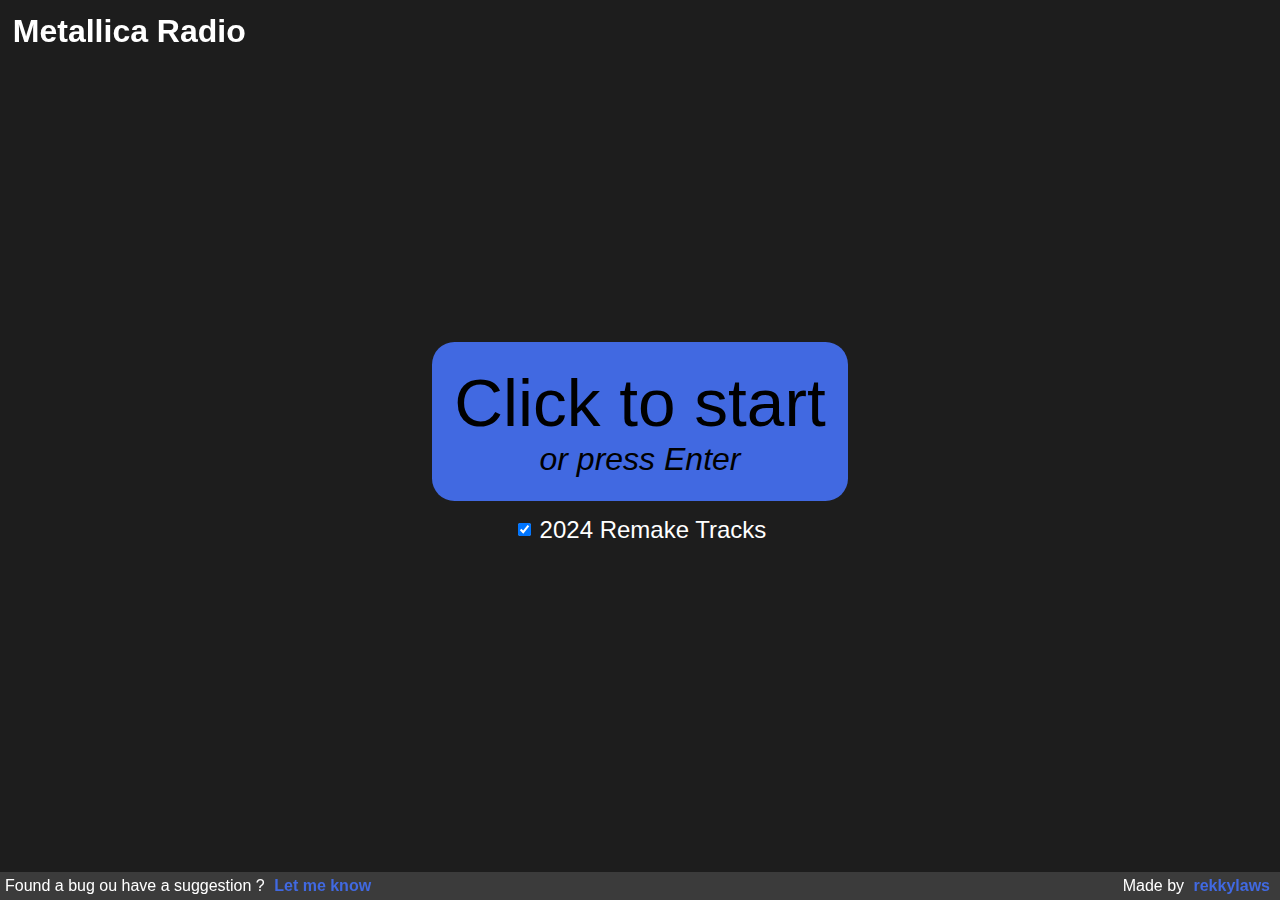
==== index.html @ 39c6f6d5 "Moved player back" ====
<!DOCTYPE html>
<html>
<head>
	<meta charset="utf-8">
	<meta name="viewport" content="width=device-width, initial-scale=1">
	<link rel="stylesheet" type="text/css" href="./css/main.css">
	<script type="text/javascript" src="https://www.youtube.com/iframe_api" charset="utf-8" async defer></script>
	<script type="text/javascript" src="./js/app.js" charset="utf-8" async defer></script>
	<title> Metallica Radio </title>
</head>
<body>
	<header>
		<h1>Metallica Radio</h1>
	</header>
	<main>
		<section class="modal">
			<button class="cliquable" id="modal-btn">
				<span>Click to start</span>
				<span class="small-text">or press Enter</span>
			</button>
			<span class="modal-choice">
				<input type="checkbox" name="remake-tracks" id="remake-tracks" checked>
				<label for="remake-tracks"> 2024 Remake Tracks</label>
			</span>
		</section>
		<section id="main-sect" class="hidden">
			<div class="knob-container">
				<div class="left-knob knob">
					<div class="knob-indicator">
						
					</div>
				</div>
				<div class="left-gauge gauge">
					
				</div>
			</div>

			<div class="center">
				<div class="selector">
					<div class="selector-bg">
					
					</div>
					<div class="selector-arrow">
						
					</div>
				</div>

				<div class="song-name-container">
					<div class="song-name">
					
					</div>
				</div>
			</div>

			<div class="knob-container">
				<div class="right-gauge gauge">
					
				</div>
				<div class="right-knob knob">
					<div class="knob-indicator">
						
					</div>
				</div>
			</div>
		</section>
		<section id="video-container" class="hidden">
			<div id="player"></div>
		</section>
		<section id="sfx-container" class="hidden">
			<audio id="sfx" src="./media/sound/radio-sweep.mp3" autobuffer autoloop controls loop pause></audio>
		</section>
		<section id="test" class="hidden">
			
		</section>
	</main>
	<footer class="">
		<div> Found a bug ou have a suggestion ? <a href="https://github.com/rekky1aws/wii-menu-recreation/issues" class="cliquable">Let me know</a></div>
		<div>Made by <a href="https://github.com/rekky1aws/" class="cliquable">rekkylaws</a></div>
	</footer>
</body>
</html>
---- css/main.css ----
@font-face {
     font-family: "Pixelated";
     src:
          local("Pixelated"),
          url("../media/font/pixelated.ttf") format("truetype"),
          url("../media/font/pixelated.otf") format("opentype"),
     ;
}

body {
     padding: 0;
     margin: 0;
     background-color: #1D1D1D;
     font-family: Helvetica, sans-serif;
}

main {
     display: flex;
     justify-content: center;
     align-items: center;
     padding: 0;
     margin: 0;
     width: 100vw;
     height: 100vh;
}

header {
     color: #FFFFFF;
     position: fixed;
     width: 100vw;
}

header h1 {
     margin: 1vw;
}

footer {
     position: fixed;
     width: 100vw;
     bottom: 0;
     background-color: #FFFFFF22;
     display: flex;
     justify-content: space-between;
     color: #FFFFFF;
}

footer div {
     margin: 5px;
}

footer a {
     color: royalblue;
     text-decoration: none;
     font-weight: bold;
     padding: 5px;
     border-radius: 5px;
}

footer a:hover {
     background-color: royalblue;
     color: #FFFFFF;
}

/* DEBUG
div {
     min-width: 50px;
     min-height: 50px;
}

* {
     border: 1px dashed red;
}
*/

.center {
     width: 100%;
     margin: 0.5vh;

     display: grid;
     grid-template-columns: 1fr;
     grid-template-rows: 1fr 9fr;
     gap: 0.5vh;
     border-radius: 1vh;
}

.cliquable {
	transition: ease-in-out 0.1s;
}

.cliquable:hover {
	transform: scale(1.05);
	box-shadow: 1vh 1vh 1vh rgba(0, 0, 0, 0.25);
}

.cliquable:active {
	transform: scale(0.95);
	box-shadow: inset 0.5vh 0.5vh 0.5vh rgba(0, 0, 0, 0.25);
}

.gauge {
     margin: 0.5vh;
     border-radius: 1vh;
     width: 5vw;
     background-color: black;
     box-shadow: 0 0 0.25vh 0.25vh rgba(0,0,0,0.5);
}

.hidden {
	display: none !important;
}

.knob {
     position: relative;
     aspect-ratio: 1 / 1;
     border-radius: 50%;
     margin: 0.5vh;
     transition: ease-in-out 0.2s;
     background-color: silver;
     border: 0.25vh solid black;
     box-shadow: 0 0 0.25vh 0.25vh rgba(0,0,0,0.5), inset -0.25vh -0.25vh 0.25vh 0.25vh rgba(0,0,0,0.5), inset 0.25vh 0.25vh 0.25vh 0.25vh rgba(255,255,255,0.5);
}

.knob-container {
     display: grid;
}

.knob-container:first-child {
     grid-template-columns: 2fr 1fr;
}

.knob-container:last-child {
     grid-template-columns: 1fr 2fr;
}

.knob-indicator {
     position: absolute;
     content: "";
     width: 1vw;
     height: 3vh;
     background-color: black;
     top: 0;
     left: calc(50% - (0.5 * 1vw));
     border-radius: 0 0 50% 50%;
}

.modal-choice {
     margin: 15px;
     display: flex;
     align-items: center;
     justify-content: center;
     gap:0.25em;
     font-size: 1.5em;
     color: #FFFFFF;
}

.selector {
     position: relative;
     height: 2vh;
     border-radius: 1vh;
     background-color: white;
     box-shadow: inset 0 0 0.5vh 0.25vh rgba(0,0,0,0.5), 0 0 0.25vh 0.25vh rgba(0,0,0,0.5);
     overflow: hidden;
}

.selector-arrow {
     position: absolute;
     top: 0;
     z-index: 10;
     background-color: red;
     height: 100%;
     width: 0.5vw;
     transition: ease-in-out 0.2s;
     box-shadow: 1vh 1vh 1vh rgba(0, 0, 0, 0.25);
}

.selector-bg {
     position: relative;
     z-index: 1;
     height: 100%;
     width: 100%;
     background:repeating-linear-gradient(90deg, #ffffff 0vw, #ffffff calc(2.5vw - 1px), #000000 2.5vw, #ffffff calc(2.5vw + 1px));
}

.small-text {
     font-size: 2rem;
     font-style: italic;
}

.song-name {
     color: lime;
     text-transform: uppercase;
     font-weight: bold;
     font-family: "Pixelated", sans-serif;
     font-size: 3vw;
     letter-spacing: 0.2vw;
}

.song-name-container {
     border-radius: 1vh;
     background-color: black;
     box-shadow: 0 0 0.25vh 0.25vh rgba(0,0,0,0.5);
     display: flex;
     justify-content: center;
     align-items: center;
}

#main-sect {
     display: flex;
     width: 80vw;
     aspect-ratio: 8 / 1;
     background-color: saddlebrown;
}

#modal-btn {
	font-family: Helvetica, sans-serif;
	font-size: min(7.5vh, 7.5vw);
	border-radius: min(2.5vh, 2.5vw);
	border: none;
	padding: min(2.5vh, 2.5vw);
	background-color: royalblue;
     display: flex;
     flex-direction: column;
     justify-content: center;
     align-items: center;
}
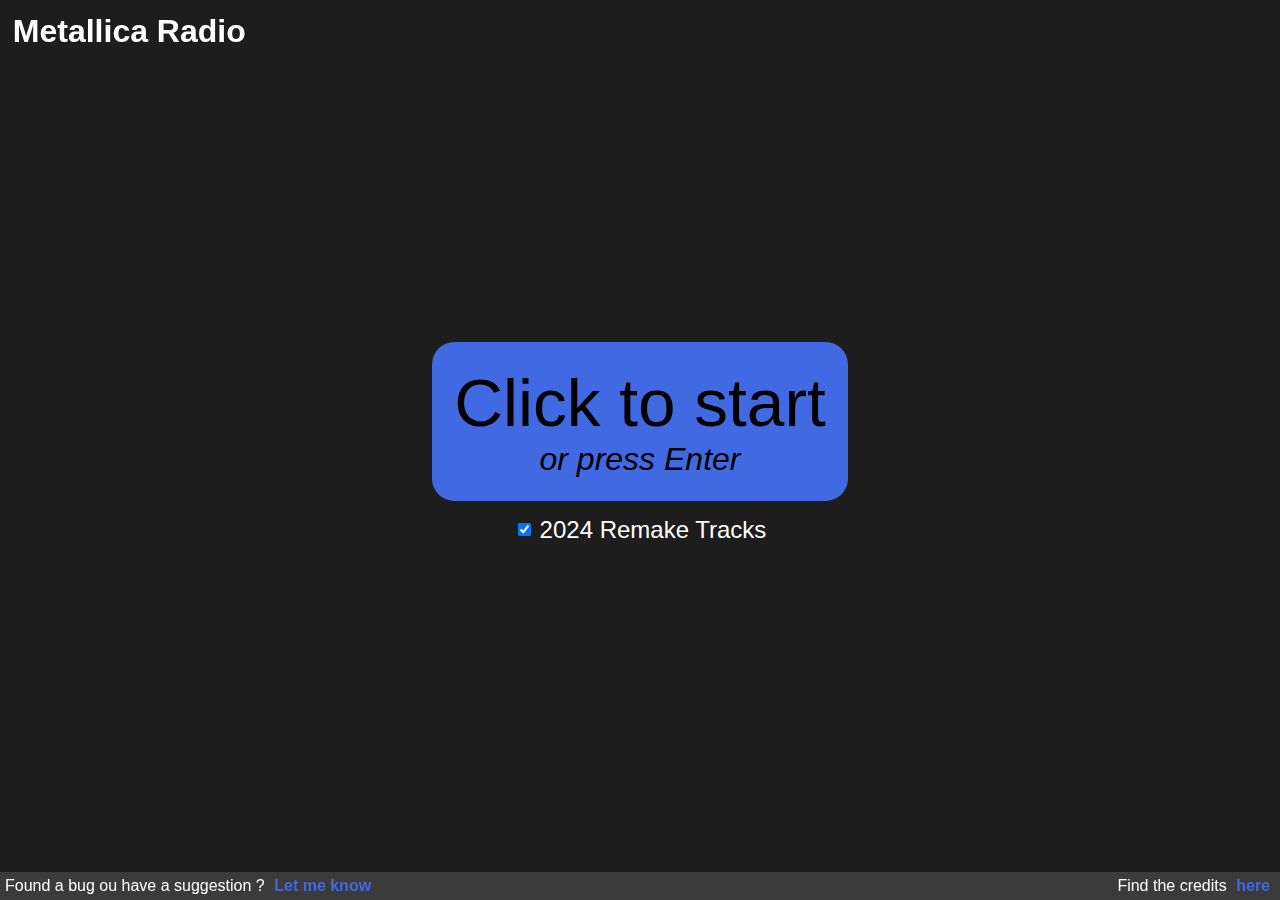
==== commit b534d0f0: "Better credits link" ====
--- a/index.html
+++ b/index.html
@@ -74,8 +74,8 @@
 		</section>
 	</main>
 	<footer class="">
-		<div> Found a bug ou have a suggestion ? <a href="https://github.com/rekky1aws/wii-menu-recreation/issues" class="cliquable">Let me know</a></div>
-		<div>Made by <a href="https://github.com/rekky1aws/" class="cliquable">rekkylaws</a></div>
+		<div> Found a bug ou have a suggestion ? <a target="_blank" href="https://github.com/rekky1aws/wii-menu-recreation/issues" class="cliquable">Let me know</a></div>
+		<div> Find the credits <a href="credits.html" class="cliquable">here</a></div>
 	</footer>
 </body>
 </html>
--- a/css/main.css
+++ b/css/main.css
@@ -32,6 +32,10 @@
 
 header h1 {
      margin: 1vw;
+     display: flex;
+     gap: 0.5rem;
+     justify-content: flex-start;
+     align-items: center;
 }
 
 footer {
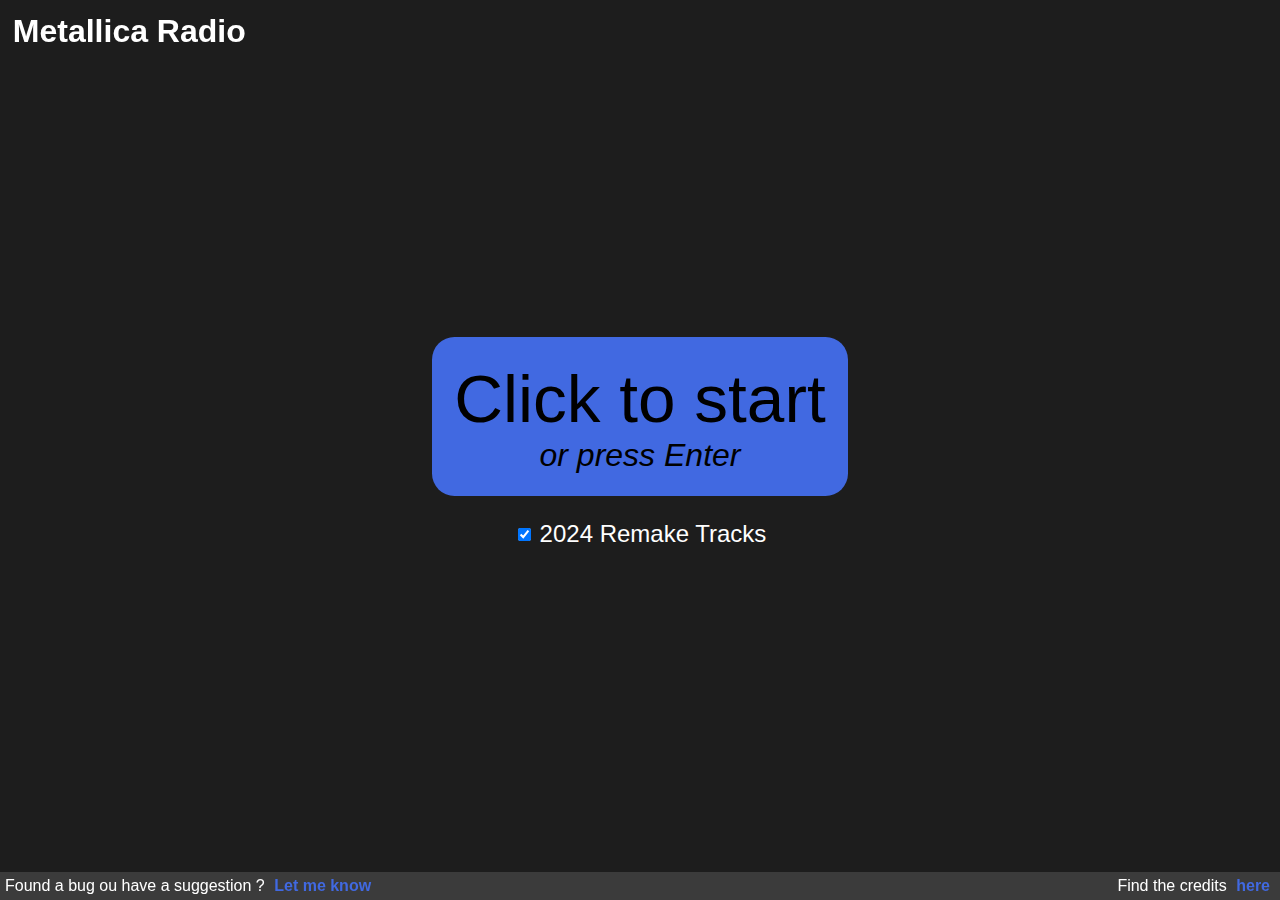
==== commit abe04d39: "Mobile controls indication in modal" ====
--- a/index.html
+++ b/index.html
@@ -7,6 +7,7 @@
 	<script type="text/javascript" src="https://www.youtube.com/iframe_api" charset="utf-8" async defer></script>
 	<script type="text/javascript" src="./js/app.js" charset="utf-8" async defer></script>
 	<title> Metallica Radio </title>
+	<link rel="icon" type="image/x-icon" href="/media/icon/logo_32.ico">
 </head>
 <body>
 	<header>
@@ -22,16 +23,26 @@
 				<input type="checkbox" name="remake-tracks" id="remake-tracks" checked>
 				<label for="remake-tracks"> 2024 Remake Tracks</label>
 			</span>
+			<div id="mobile-controls">
+				<p>Mobile controls :</p>
+				<ul>
+					<li> Tap Left : Previous Track </li>
+					<li> Tap Center : Play / Pause </li>
+					<li> Tap Right : Next Track </li>
+				</ul>
+			</div>
 		</section>
 		<section id="main-sect" class="hidden">
-			<div class="knob-container">
+			<div class="knob-container" id="left-container">
 				<div class="left-knob knob">
 					<div class="knob-indicator">
 						
 					</div>
 				</div>
 				<div class="left-gauge gauge">
-					
+					<div class="left-gauge-content gauge-content">
+						
+					</div>
 				</div>
 			</div>
 
@@ -52,9 +63,11 @@
 				</div>
 			</div>
 
-			<div class="knob-container">
+			<div class="knob-container" id="right-container">
 				<div class="right-gauge gauge">
-					
+					<div class="right-gauge-content gauge-content">
+						
+					</div>
 				</div>
 				<div class="right-knob knob">
 					<div class="knob-indicator">
--- a/css/main.css
+++ b/css/main.css
@@ -107,6 +107,17 @@
      width: 5vw;
      background-color: black;
      box-shadow: 0 0 0.25vh 0.25vh rgba(0,0,0,0.5);
+     overflow: hidden;
+     display: flex;
+     align-items: flex-end;
+}
+
+.gauge-content {
+     background-color: lime;
+     opacity: 0.5;
+     width: 100%;
+     height: 0%;
+     transition: 0.2s ease-in-out;
 }
 
 .hidden {
@@ -140,7 +151,7 @@
      position: absolute;
      content: "";
      width: 1vw;
-     height: 3vh;
+     height: calc(min(3vh, 3vw));
      background-color: black;
      top: 0;
      left: calc(50% - (0.5 * 1vw));
@@ -197,6 +208,7 @@
      font-family: "Pixelated", sans-serif;
      font-size: 3vw;
      letter-spacing: 0.2vw;
+     text-align: center;
 }
 
 .song-name-container {
@@ -213,6 +225,14 @@
      width: 80vw;
      aspect-ratio: 8 / 1;
      background-color: saddlebrown;
+}
+
+.modal {
+     display: flex;
+     flex-direction: column;
+     justify-content: center;
+     align-items: center;
+     gap: 1vh;
 }
 
 #modal-btn {
@@ -228,3 +248,50 @@
      align-items: center;
 }
 
+#mobile-controls {
+     display: none;
+     color: #FFFFFF;
+}
+
+#mobile-controls p {
+     text-decoration: underline;
+     font-weight: bold;
+     margin: 0.25vh;
+}
+
+#mobile-controls ul {
+     margin: 0.25vh;
+}
+
+@media only screen and (max-width: 1024px) {
+     #main-sect {
+          width: 100vw;
+          aspect-ratio: 4 / 1;
+     }
+
+     .gauge {
+          display: none;
+     }
+
+     .knob-container:first-child {
+          grid-template-columns: 2fr;
+     }
+
+     .knob-container:last-child {
+          grid-template-columns: 2fr;
+     }
+
+     .song-name {
+          font-size: 3vh;
+     }
+
+     .knob-indicator {
+          height: 33%;
+          width: 5%;
+     }
+
+     #mobile-controls {
+          display: block;
+     }
+}
+
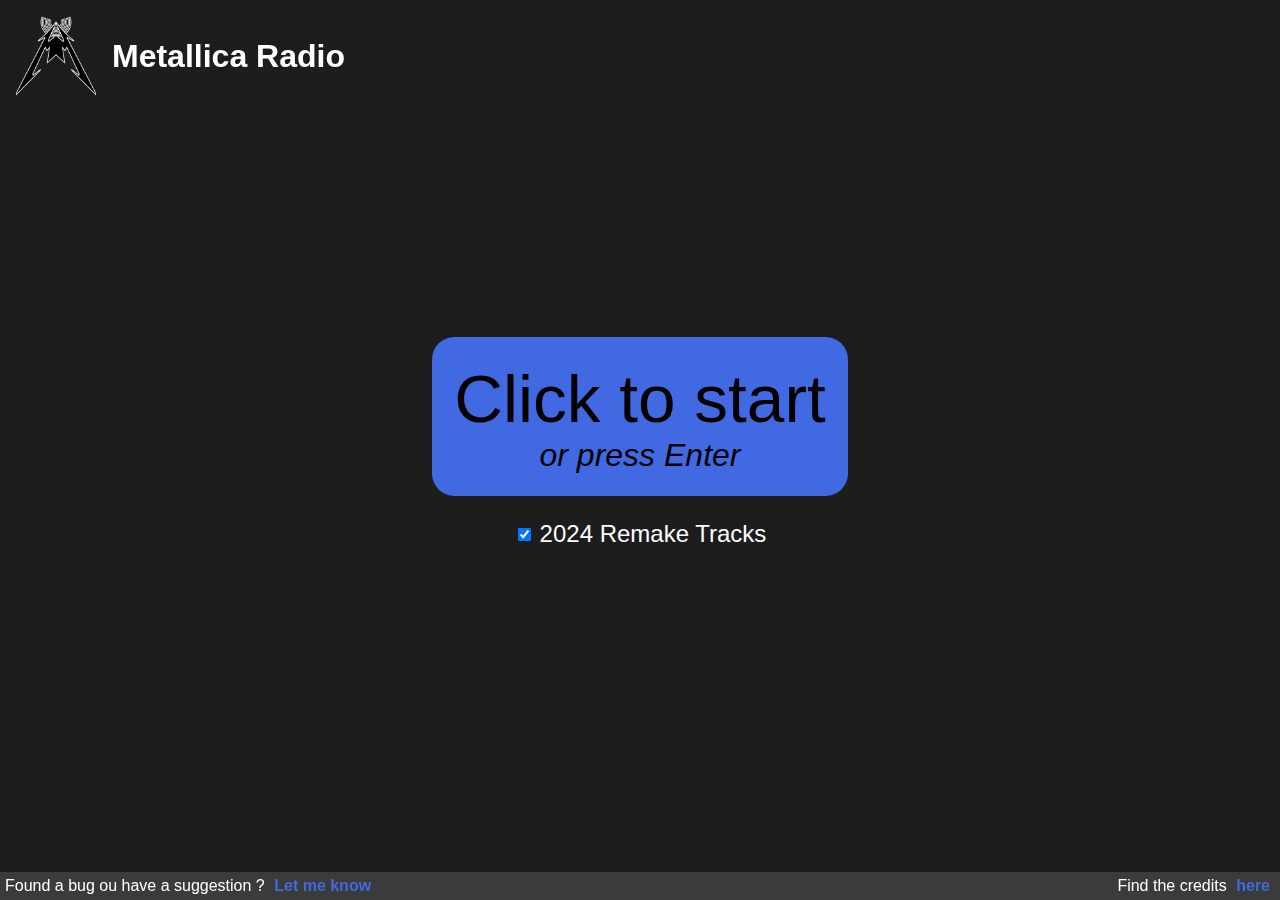
==== commit 8d32d528: "Added Logo to the page" ====
--- a/index.html
+++ b/index.html
@@ -11,6 +11,7 @@
 </head>
 <body>
 	<header>
+		<img src="./media/icon/logo_big.png" id="logo">
 		<h1>Metallica Radio</h1>
 	</header>
 	<main>
--- a/css/main.css
+++ b/css/main.css
@@ -28,12 +28,14 @@
      color: #FFFFFF;
      position: fixed;
      width: 100vw;
+     display: flex;
+     justify-content: flex-start;
+     align-items: center;
 }
 
 header h1 {
-     margin: 1vw;
-     display: flex;
-     gap: 0.5rem;
+     margin: 1vw 0;
+     display: flex;
      justify-content: flex-start;
      align-items: center;
 }
@@ -227,6 +229,11 @@
      background-color: saddlebrown;
 }
 
+#logo {
+     height: 5em;
+     padding: 1em;
+}
+
 .modal {
      display: flex;
      flex-direction: column;
